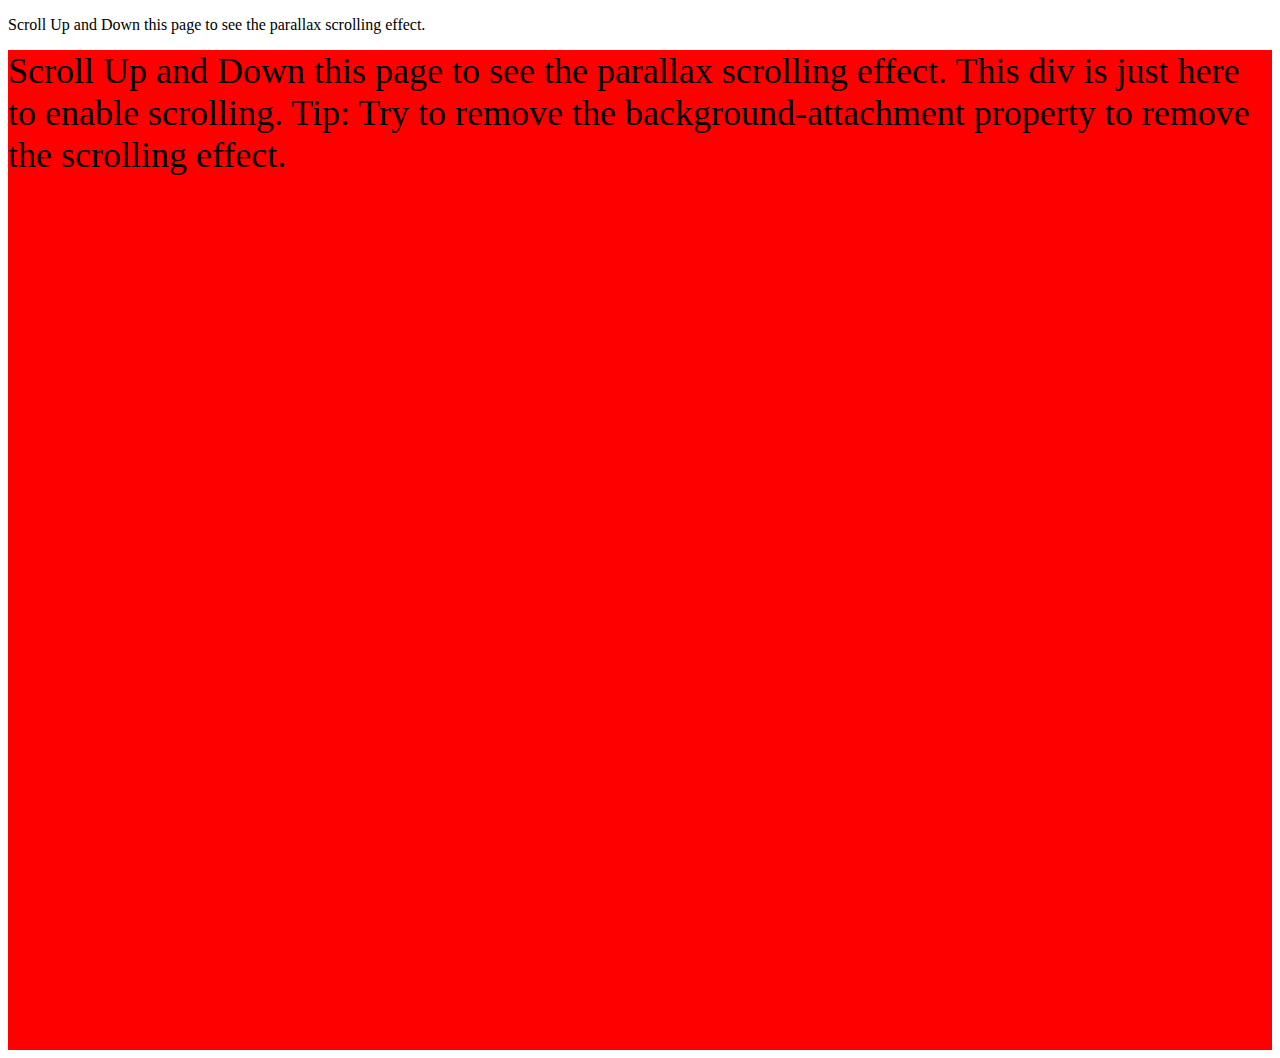
==== index.html @ 6637fa86 "Update index.html" ====
<!DOCTYPE html>
<html>

<head>
<meta name="viewport" content="width=device-width, initial-scale=1">
<link rel="stylesheet" href="style.css">
</head>

<body>
    <p>Scroll Up and Down this page to see the parallax scrolling effect.</p>

<div class="parallax"></div>

<div style="height:1000px;background-color:red;font-size:36px">
Scroll Up and Down this page to see the parallax scrolling effect.
This div is just here to enable scrolling.
Tip: Try to remove the background-attachment property to remove the scrolling effect.
</div>

</body>
</html>
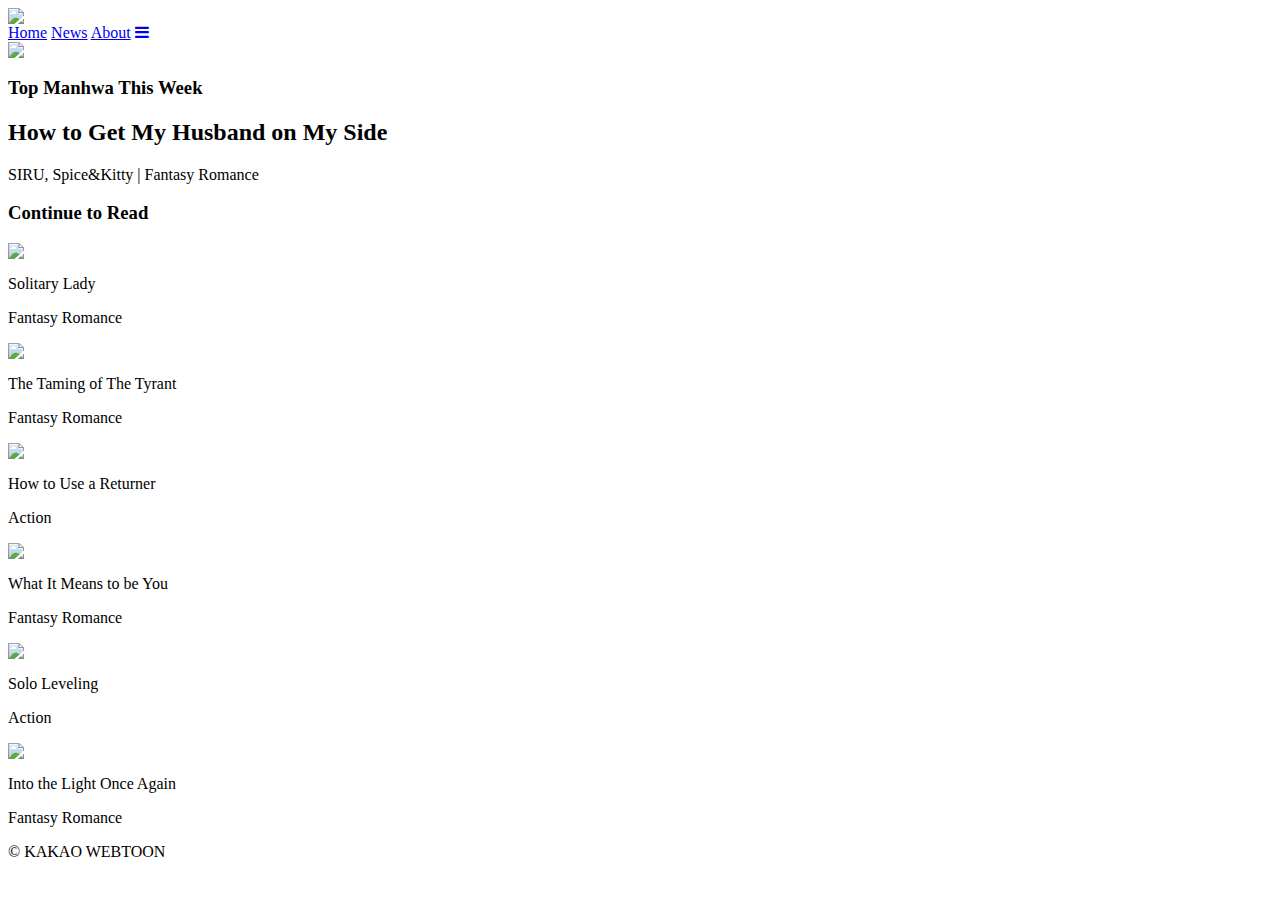
==== commit 43c078fa: "Create index.html" ====
--- a/index.html
+++ b/index.html
@@ -1,21 +1,79 @@
-<!DOCTYPE html>
-<html>
-
+<html lang="en">
 <head>
-<meta name="viewport" content="width=device-width, initial-scale=1">
-<link rel="stylesheet" href="style.css">
+    <meta charset="UTF-8">
+    <meta name="viewport" content="width=device-width, initial-scale=1.0">
+    <title>Manhwa</title>
+    <link rel="stylesheet" href="style.css">
+    <link rel="stylesheet" href="https://cdnjs.cloudflare.com/ajax/libs/font-awesome/4.7.0/css/font-awesome.min.css">
+    <script src="nav.js"></script>
 </head>
 
 <body>
-    <p>Scroll Up and Down this page to see the parallax scrolling effect.</p>
+    <div class="header">
+        <img class="logo" src="Artboard 3.svg">
+        <div class="topnav" id="res-nav">
+                <a href="index.html">Home</a>
+                <a href="news.html">News</a>
+                <a href="about.html">About</a>
+                <a href="javascript:void(0);" class="icon" onclick="myFunction()">
+                    <i class="fa fa-bars"></i>
+                </a>
+        </div>
+    <img src="Ruby-01.png" class="top">
+    </div>
 
-<div class="parallax"></div>
+    <div class="award">
+        <h3>Top Manhwa This Week</h3>
+        <h2 class="title1">How to Get My Husband on My Side</h2>
+        <p>SIRU, Spice&Kitty | Fantasy Romance</p>
+    </div>
 
-<div style="height:1000px;background-color:red;font-size:36px">
-Scroll Up and Down this page to see the parallax scrolling effect.
-This div is just here to enable scrolling.
-Tip: Try to remove the background-attachment property to remove the scrolling effect.
-</div>
+    <div class="header">
+        <div class="content">
+            <h3>Continue to Read</h3>
+        </div>
+    </div>
 
+    <div class="row">
+        <div class="column">
+            <img src="Solitary Lady.jpeg">
+            <p class="title2">Solitary Lady</p>
+            <p>Fantasy Romance</p>
+        </div>
+        <div class="column">
+            <img src="The Taming of the Tyrant.jpeg">
+            <p class="title2">The Taming of The Tyrant</p>
+            <p>Fantasy Romance</p>
+        </div>
+        <div class="column">
+            <img src="How to Use a Returner.jpeg">
+            <p class="title2">How to Use a Returner</p>
+            <p>Action</p>
+        </div>
+    </div>
+    <div class="row">
+        <div class="column">
+            <img src="What It Means to be You.jpeg">
+            <p class="title2">What It Means to be You</p>
+            <p>Fantasy Romance</p>
+        </div>
+        <div class="column">
+            <img src="Solo Leveling.jpeg">
+            <p class="title2">Solo Leveling</p>
+            <p>Action</p>
+        </div>
+        <div class="column">
+            <img src="Into the Light Once Again.jpeg">
+            <p class="title2">Into the Light Once Again</p>
+            <p>Fantasy Romance</p>
+        </div>
+    </div>
+
+    <div class="footer">
+        <p>© KAKAO WEBTOON</p>
+    </div>
+
+
+   
 </body>
 </html>
